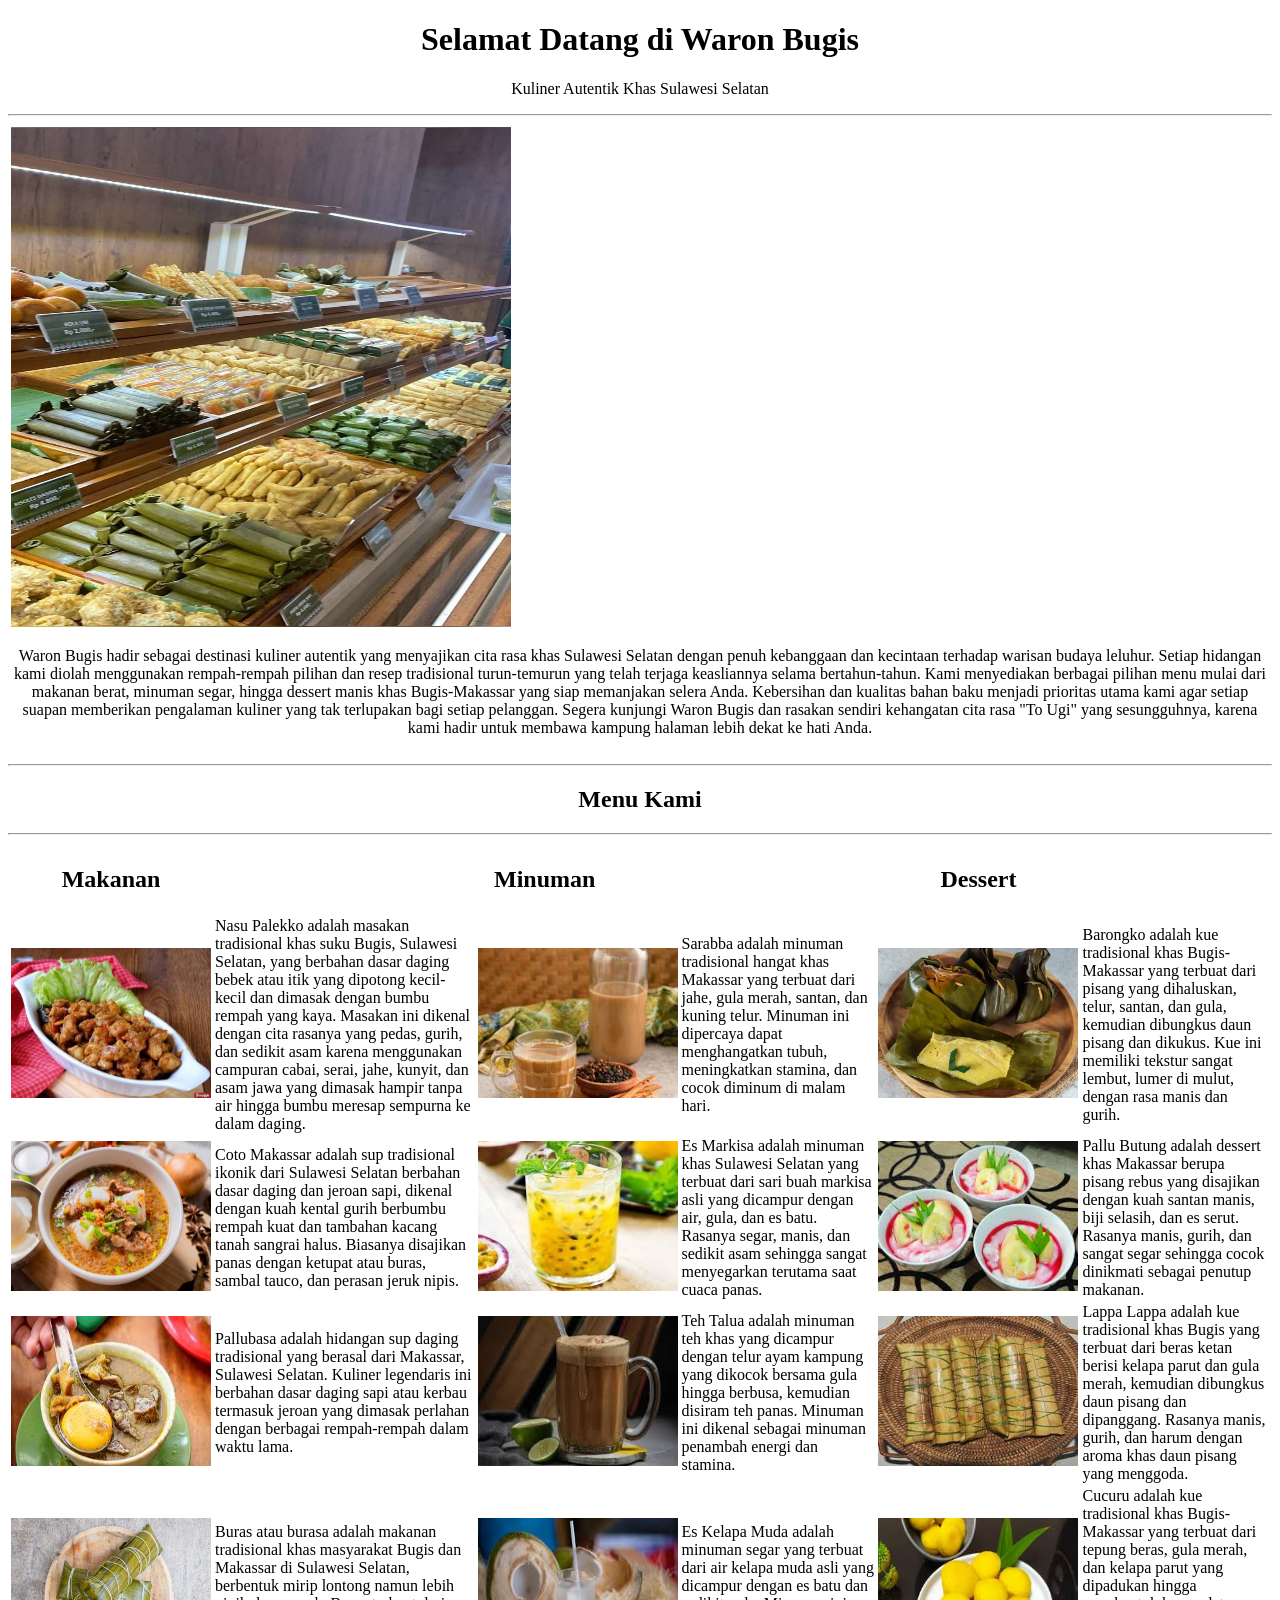
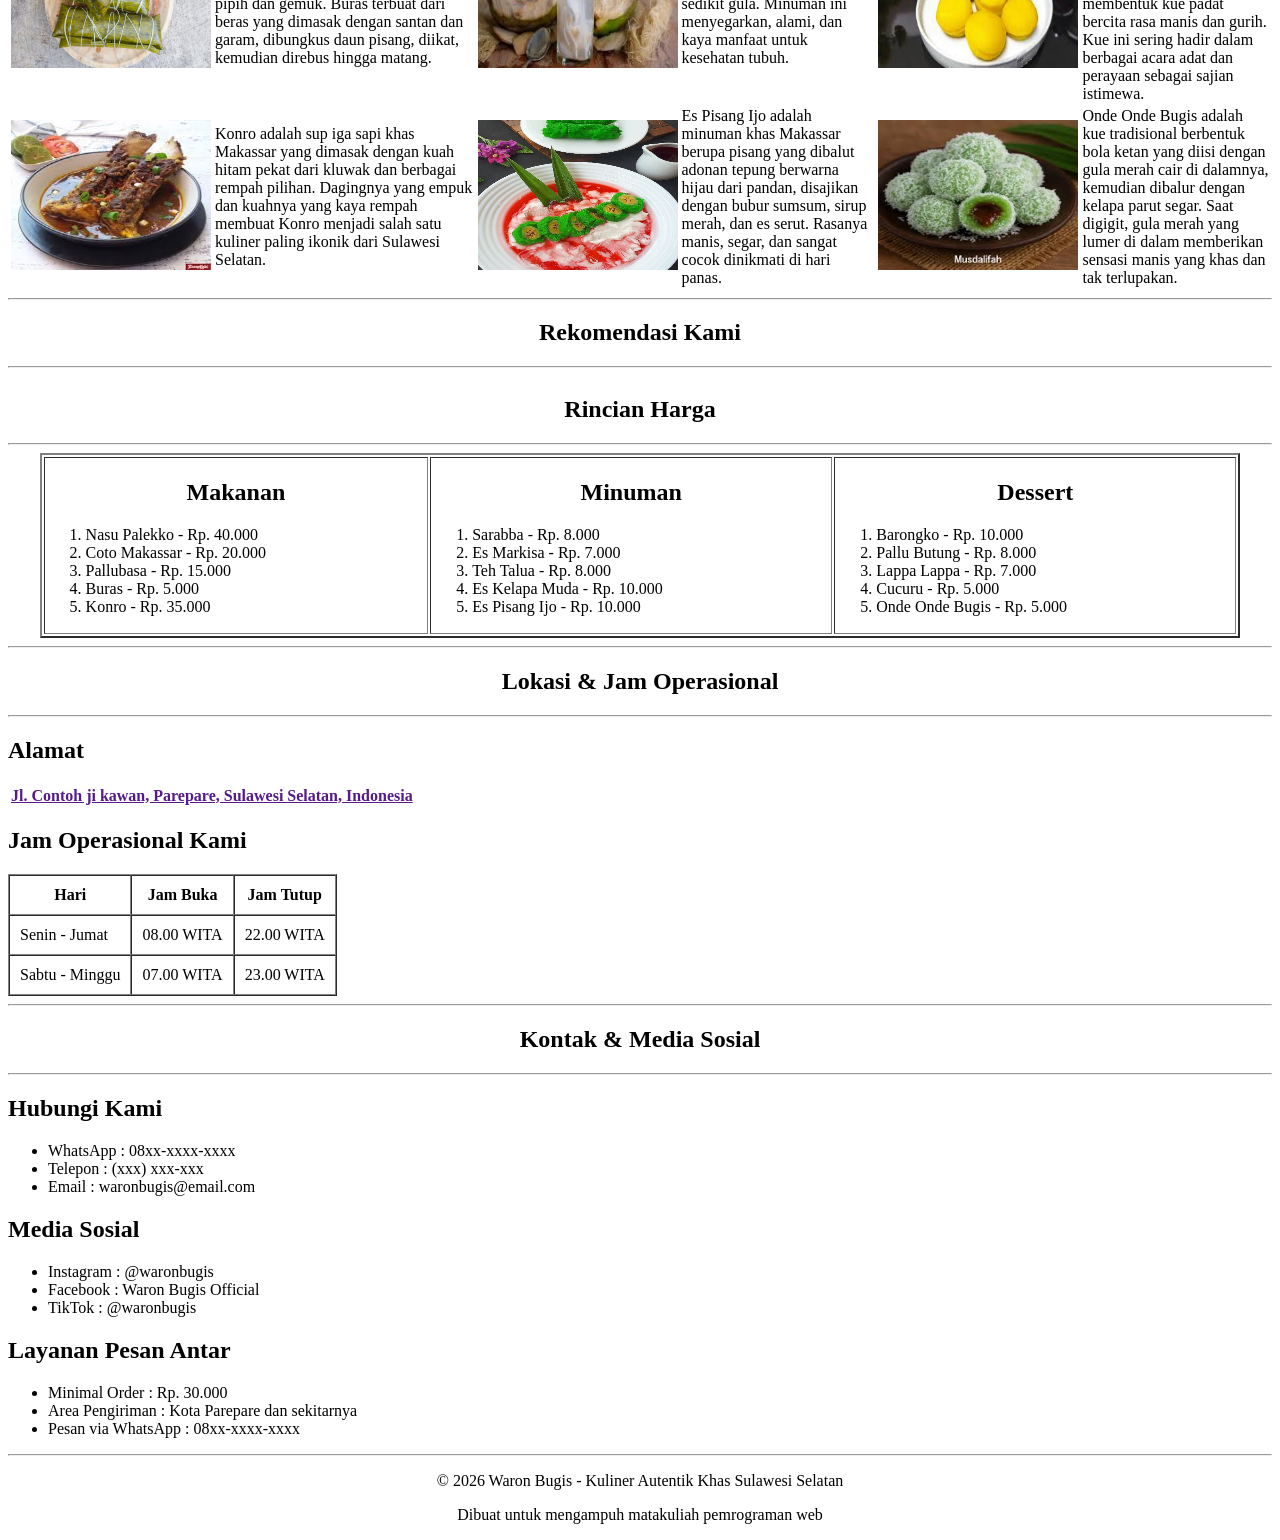
==== WaronBugis.html @ 1508a59a "Draft 1 halaman web Wagon Bugis" ====
<!DOCTYPE html>
<html lang="id">
<head>
    <meta charset="UTF-8">
    <meta name="viewport" content="width=device-width, initial-scale=1zz.0">
    <title>Waron Bugis</title>
</head>
<body>
    <!-- HEADER -->
    <header>
        <center><h1>Selamat Datang di Waron Bugis</h1></center>
        <center><p>Kuliner Autentik Khas Sulawesi Selatan</p></center>
        <hr>
    </header>
    <main>
        <!-- SECTION 1: FOTO & DESKRIPSI -->
        <section>
            <center>
                <table>
                    <tr>
                        <td><img src="Gambar Warung.jpg" alt="Gambar Warung" width="500px" height="500" title="Jangan lupa mampir yah gays!"></center>
            <p align="center">Waron Bugis hadir sebagai destinasi kuliner autentik yang menyajikan cita rasa khas Sulawesi Selatan dengan penuh kebanggaan dan kecintaan terhadap warisan budaya leluhur. Setiap hidangan kami diolah menggunakan rempah-rempah pilihan dan resep tradisional turun-temurun yang telah terjaga keasliannya selama bertahun-tahun. Kami menyediakan berbagai pilihan menu mulai dari makanan berat, minuman segar, hingga dessert manis khas Bugis-Makassar yang siap memanjakan selera Anda. Kebersihan dan kualitas bahan baku menjadi prioritas utama kami agar setiap suapan memberikan pengalaman kuliner yang tak terlupakan bagi setiap pelanggan. Segera kunjungi Waron Bugis dan rasakan sendiri kehangatan cita rasa "To Ugi" yang sesungguhnya, karena kami hadir untuk membawa kampung halaman lebih dekat ke hati Anda.</p></td>
                    </tr>
                </table>
            <hr>
        </section>
        <!-- SECTION 2: MENU -->
        <section>
            <center><h2>Menu Kami</h2></center>
            <hr>
            <table>
                <tr>
                    <th colspan="0"><h2>Makanan</h2></th>
                    <th colspan="3"><h2>Minuman</h2></th>
                    <th colspan="0"><h2>Dessert</h2></th>
                </tr>
                <tr>
                    <td><img src="Nasu Palekko.jpg" alt="Nasu Palekko" width="200px" height="150px"></td>
                    <td>Nasu Palekko adalah masakan tradisional khas suku Bugis, Sulawesi Selatan, yang berbahan dasar daging bebek atau itik yang dipotong kecil-kecil dan dimasak dengan bumbu rempah yang kaya. Masakan ini dikenal dengan cita rasanya yang pedas, gurih, dan sedikit asam karena menggunakan campuran cabai, serai, jahe, kunyit, dan asam jawa yang dimasak hampir tanpa air hingga bumbu meresap sempurna ke dalam daging.</td>
                    <td><img src="sarabba.jpeg" alt="Sarabba" width="200px" height="150px"></td>
                    <td>Sarabba adalah minuman tradisional hangat khas Makassar yang terbuat dari jahe, gula merah, santan, dan kuning telur. Minuman ini dipercaya dapat menghangatkan tubuh, meningkatkan stamina, dan cocok diminum di malam hari.</td>
                    <td><img src="Barongko.jpg" alt="Barongko" width="200px" height="150px"></td>
                    <td>Barongko adalah kue tradisional khas Bugis-Makassar yang terbuat dari pisang yang dihaluskan, telur, santan, dan gula, kemudian dibungkus daun pisang dan dikukus. Kue ini memiliki tekstur sangat lembut, lumer di mulut, dengan rasa manis dan gurih.</td>
                </tr>
                <tr>
                    <td><img src="Coto Makassar.jpg" alt="Coto Makassar" width="200px" height="150px"></td>
                    <td>Coto Makassar adalah sup tradisional ikonik dari Sulawesi Selatan berbahan dasar daging dan jeroan sapi, dikenal dengan kuah kental gurih berbumbu rempah kuat dan tambahan kacang tanah sangrai halus. Biasanya disajikan panas dengan ketupat atau buras, sambal tauco, dan perasan jeruk nipis.</td>
                    <td><img src="markisa.jpeg" alt="Es Markisa" width="200px" height="150px"></td>
                    <td>Es Markisa adalah minuman khas Sulawesi Selatan yang terbuat dari sari buah markisa asli yang dicampur dengan air, gula, dan es batu. Rasanya segar, manis, dan sedikit asam sehingga sangat menyegarkan terutama saat cuaca panas.</td>
                    <td><img src="pallu butung.jpeg" alt="Pallu Butung" width="200px" height="150px"></td>
                    <td>Pallu Butung adalah dessert khas Makassar berupa pisang rebus yang disajikan dengan kuah santan manis, biji selasih, dan es serut. Rasanya manis, gurih, dan sangat segar sehingga cocok dinikmati sebagai penutup makanan.</td>
                </tr>
                <tr>
                    <td><img src="Pallubasa.jpg" alt="Pallubasa" width="200px" height="150px"></td>
                    <td>Pallubasa adalah hidangan sup daging tradisional yang berasal dari Makassar, Sulawesi Selatan. Kuliner legendaris ini berbahan dasar daging sapi atau kerbau termasuk jeroan yang dimasak perlahan dengan berbagai rempah-rempah dalam waktu lama.</td>
                    <td><img src="teh talua.jpeg" alt="Teh Talua" width="200px" height="150px"></td>
                    <td>Teh Talua adalah minuman teh khas yang dicampur dengan telur ayam kampung yang dikocok bersama gula hingga berbusa, kemudian disiram teh panas. Minuman ini dikenal sebagai minuman penambah energi dan stamina.</td>
                    <td><img src="lappa lappa.jpeg" alt="Lappa Lappa" width="200px" height="150px"></td>
                    <td>Lappa Lappa adalah kue tradisional khas Bugis yang terbuat dari beras ketan berisi kelapa parut dan gula merah, kemudian dibungkus daun pisang dan dipanggang. Rasanya manis, gurih, dan harum dengan aroma khas daun pisang yang menggoda.</td>
                </tr>
                <tr>
                    <td><img src="Buras.jpg" alt="Buras" width="200px" height="150px"></td>
                    <td>Buras atau burasa adalah makanan tradisional khas masyarakat Bugis dan Makassar di Sulawesi Selatan, berbentuk mirip lontong namun lebih pipih dan gemuk. Buras terbuat dari beras yang dimasak dengan santan dan garam, dibungkus daun pisang, diikat, kemudian direbus hingga matang.</td>
                    <td><img src="kelapa muda.jpeg" alt="Es Kelapa Muda" width="200px" height="150px"></td>
                    <td>Es Kelapa Muda adalah minuman segar yang terbuat dari air kelapa muda asli yang dicampur dengan es batu dan sedikit gula. Minuman ini menyegarkan, alami, dan kaya manfaat untuk kesehatan tubuh.</td>
                    <td><img src="cucuru.jpeg" alt="Cucuru" width="200px" height="150px"></td>
                    <td>Cucuru adalah kue tradisional khas Bugis-Makassar yang terbuat dari tepung beras, gula merah, dan kelapa parut yang dipadukan hingga membentuk kue padat bercita rasa manis dan gurih. Kue ini sering hadir dalam berbagai acara adat dan perayaan sebagai sajian istimewa.</td>
                </tr>
                <tr>
                    <td><img src="KONRO.jpeg" alt="Konro" width="200px" height="150px"></td>
                    <td>Konro adalah sup iga sapi khas Makassar yang dimasak dengan kuah hitam pekat dari kluwak dan berbagai rempah pilihan. Dagingnya yang empuk dan kuahnya yang kaya rempah membuat Konro menjadi salah satu kuliner paling ikonik dari Sulawesi Selatan.</td>
                    <td><img src="Es Pisang Ijo.jpg" alt="Es Pisang Ijo" width="200px" height="150px"></td>
                    <td>Es Pisang Ijo adalah minuman khas Makassar berupa pisang yang dibalut adonan tepung berwarna hijau dari pandan, disajikan dengan bubur sumsum, sirup merah, dan es serut. Rasanya manis, segar, dan sangat cocok dinikmati di hari panas.</td>
                    <td><img src="onde onde.jpeg" alt="Onde Onde Bugis" width="200px" height="150px"></td>
                    <td>Onde Onde Bugis adalah kue tradisional berbentuk bola ketan yang diisi dengan gula merah cair di dalamnya, kemudian dibalur dengan kelapa parut segar. Saat digigit, gula merah yang lumer di dalam memberikan sensasi manis yang khas dan tak terlupakan.</td>
                </tr>
            </table>
        </section>
        <hr>
        <!-- SECTION 4: REKOMENDASI MENU TERBAIK -->
         <section>
            <center><h2>Rekomendasi Kami</h2></center>
            <hr>
            <center>
                <table></table>
            </center>
         </section>
        <!-- SECTION 3: RINCIAN HARGA -->
         <section>
            <center><h2>Rincian Harga</h2></center>
<hr>
<center>
    <table border="2" width="95%" align="center">
        <tr>
            <td align="left" valign="top">
                <h2 align="center">Makanan</h2>
                <ol>
                    <li>Nasu Palekko - Rp. 40.000</li>
                    <li>Coto Makassar - Rp. 20.000</li>
                    <li>Pallubasa - Rp. 15.000</li>
                    <li>Buras - Rp. 5.000</li>
                    <li>Konro - Rp. 35.000</li>
                </ol>
            </td>
            <td align="left" valign="top">
                <h2 align="center">Minuman</h2>
                <ol>
                    <li>Sarabba - Rp. 8.000</li>
                    <li>Es Markisa - Rp. 7.000</li>
                    <li>Teh Talua - Rp. 8.000</li>
                    <li>Es Kelapa Muda - Rp. 10.000</li>
                    <li>Es Pisang Ijo - Rp. 10.000</li>
                </ol>
            </td>
            <td align="left" valign="top">
                <h2 align="center">Dessert</h2>
                <ol>
                    <li>Barongko - Rp. 10.000</li>
                    <li>Pallu Butung - Rp. 8.000</li>
                    <li>Lappa Lappa - Rp. 7.000</li>
                    <li>Cucuru - Rp. 5.000</li>
                    <li>Onde Onde Bugis - Rp. 5.000</li>
                </ol>
            </td>
        </tr>
    </table>
</center>
</section>
        <hr>
        <!-- SECTION 4: LOKASI & JAM OPERASIONAL -->
        <section>
            <center><h2>Lokasi & Jam Operasional</h2></center>
            <hr>
            <h2>Alamat</h2>
            <table>
                <tr>
                    <th><a href="" target="_blank" title="Alamat kami disini yah!">Jl. Contoh ji kawan, Parepare, Sulawesi Selatan, Indonesia</a></th>
                </tr>
            </table>
            <h2>Jam Operasional Kami</h2>
            <table border="1" cellpadding="10" cellspacing="0">
                <tr>
                    <th>Hari</th>
                    <th>Jam Buka</th>
                    <th>Jam Tutup</th>
                </tr>
                <tr>
                    <td>Senin - Jumat</td>
                    <td>08.00 WITA</td>
                    <td>22.00 WITA</td>
                </tr>
                <tr>
                    <td>Sabtu - Minggu</td>
                    <td>07.00 WITA</td>
                    <td>23.00 WITA</td>
                </tr>
            </table>
        </section>
        <hr>
        <!-- SECTION 5: KONTAK & MEDIA SOSIAL -->
        <section>
            <center><h2>Kontak & Media Sosial</h2></center>
            <hr>
            <h2>Hubungi Kami</h2>
            <ul>
                <li>WhatsApp : 08xx-xxxx-xxxx</li>
                <li>Telepon  : (xxx) xxx-xxx</li>
                <li>Email    : waronbugis@email.com</li>
            </ul>
            <h2>Media Sosial</h2>
            <ul>
                <li>Instagram : @waronbugis</li>
                <li>Facebook  : Waron Bugis Official</li>
                <li>TikTok    : @waronbugis</li>
            </ul>
            <h2>Layanan Pesan Antar</h2>
            <ul>
                <li>Minimal Order : Rp. 30.000</li>
                <li>Area Pengiriman : Kota Parepare dan sekitarnya</li>
                <li>Pesan via WhatsApp : 08xx-xxxx-xxxx</li>
            </ul>
        </section>
        <hr>
    </main>
    <!-- Footer -->
    <footer>
        <center>
            <p>© 2026 Waron Bugis - Kuliner Autentik Khas Sulawesi Selatan</p>
            <p>Dibuat untuk mengampuh matakuliah pemrograman web</p>
        </center>
    </footer>

</body>
</html>
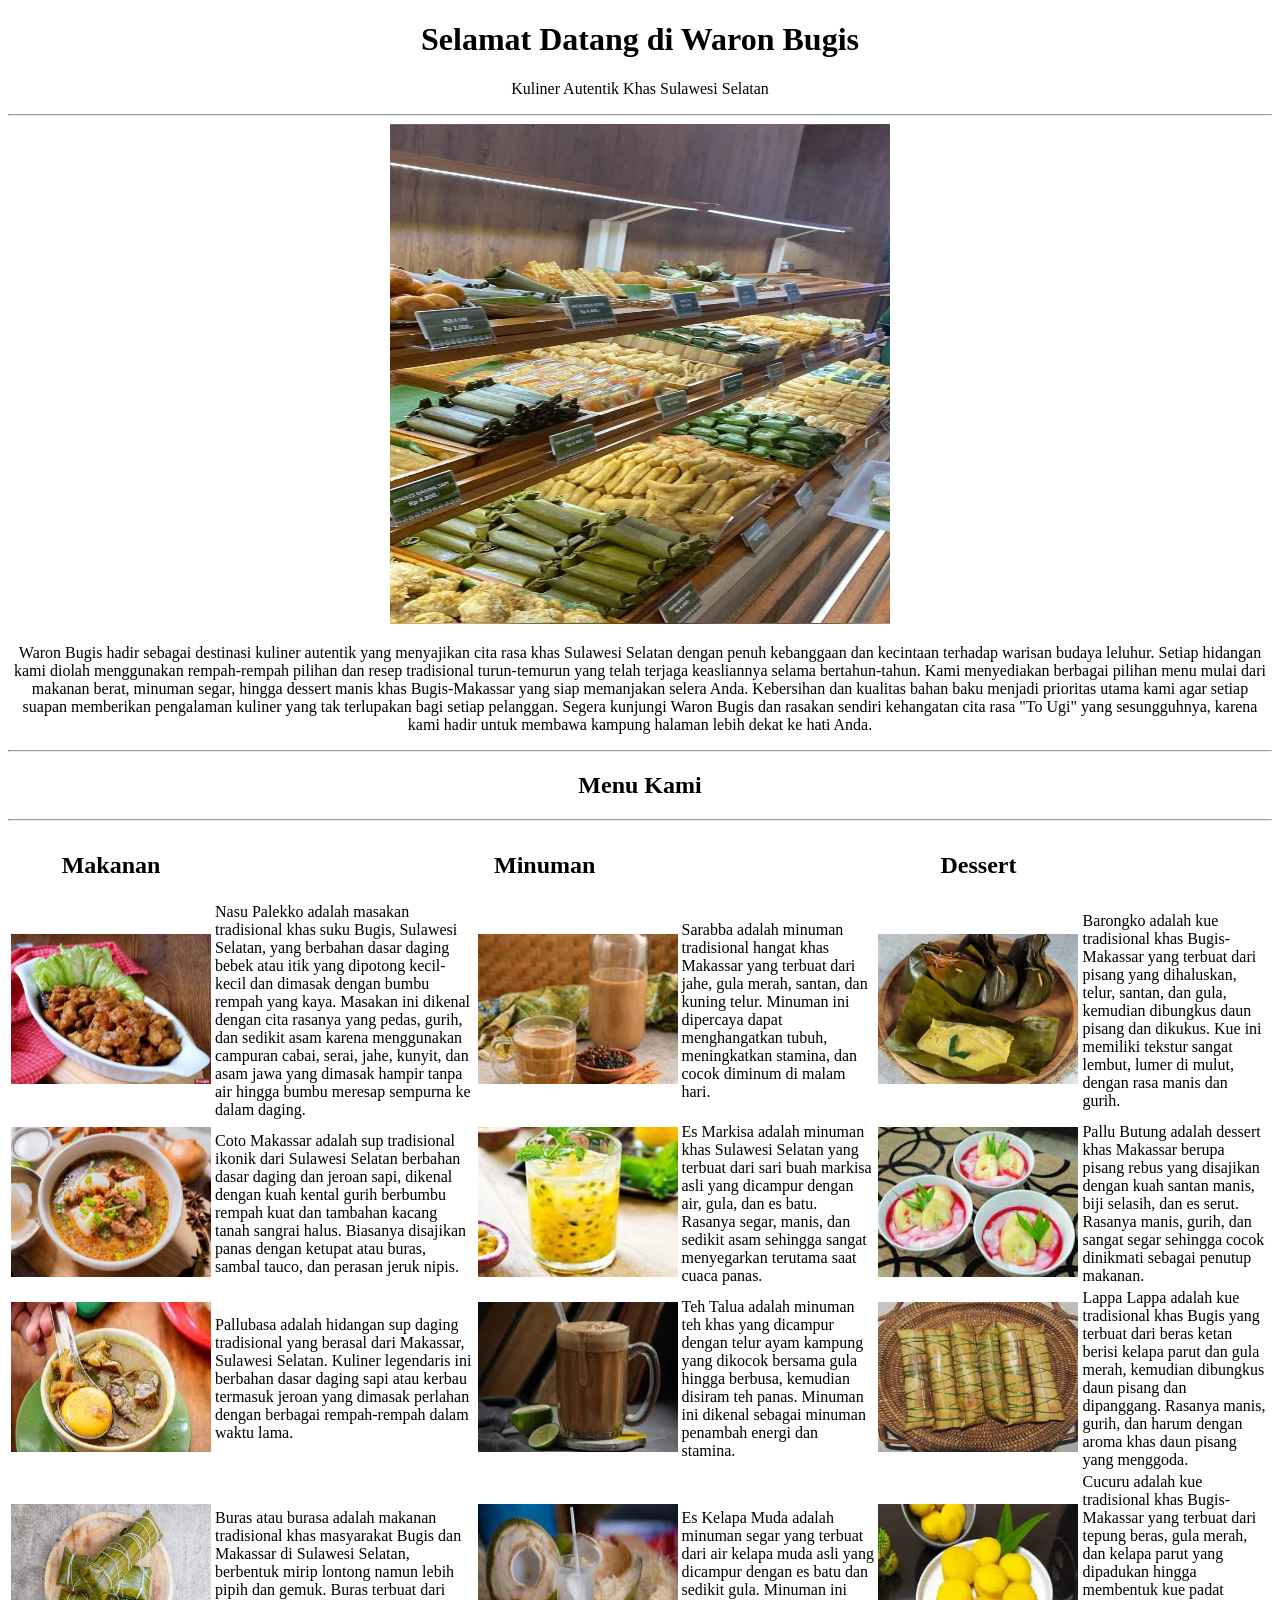
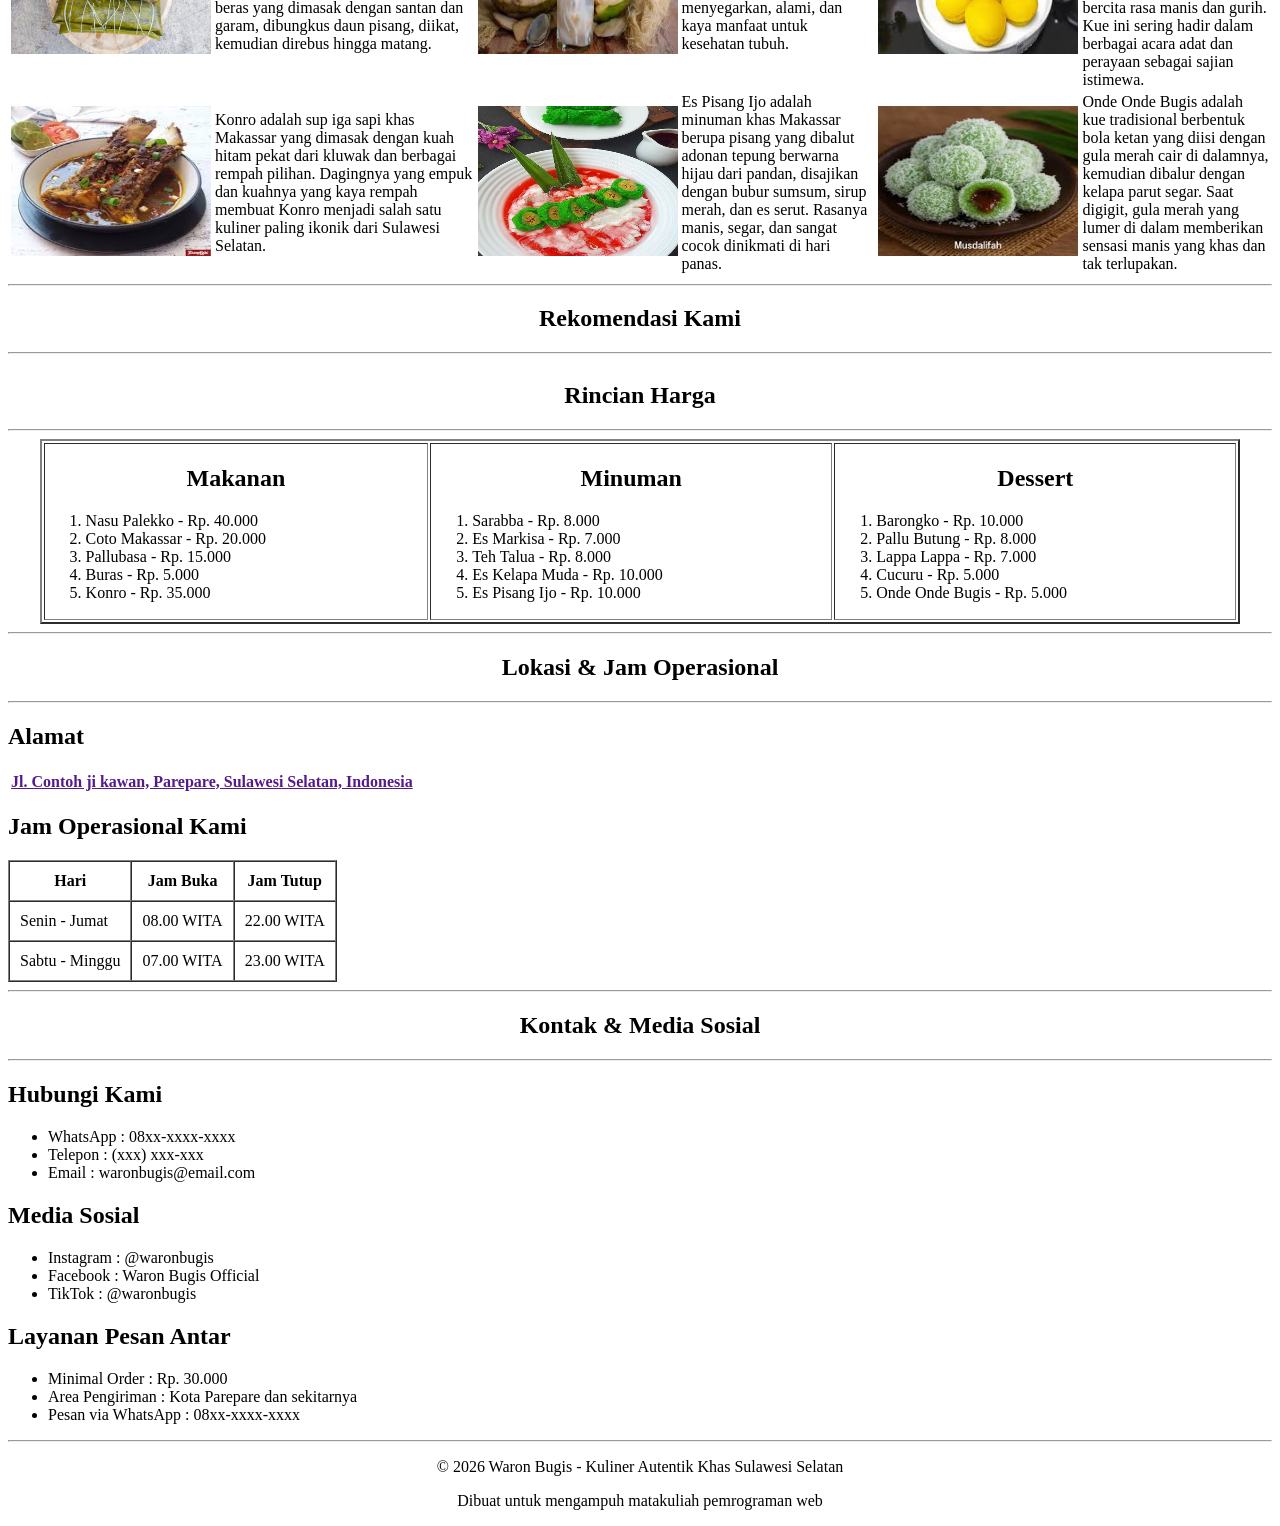
==== commit 5486234c: "Fiks mi ini bang" ====
--- a/WaronBugis.html
+++ b/WaronBugis.html
@@ -2,29 +2,24 @@
 <html lang="id">
 <head>
     <meta charset="UTF-8">
-    <meta name="viewport" content="width=device-width, initial-scale=1zz.0">
+    <meta name="viewport" content="width=device-width, initial-scale=1zz.2.0">
     <title>Waron Bugis</title>
 </head>
 <body>
-    <!-- HEADER -->
+    <!--HEADER-->
     <header>
         <center><h1>Selamat Datang di Waron Bugis</h1></center>
         <center><p>Kuliner Autentik Khas Sulawesi Selatan</p></center>
         <hr>
     </header>
     <main>
-        <!-- SECTION 1: FOTO & DESKRIPSI -->
+        <!--SECTION 1: FOTO & DESKRIPSI-->
         <section>
-            <center>
-                <table>
-                    <tr>
-                        <td><img src="Gambar Warung.jpg" alt="Gambar Warung" width="500px" height="500" title="Jangan lupa mampir yah gays!"></center>
-            <p align="center">Waron Bugis hadir sebagai destinasi kuliner autentik yang menyajikan cita rasa khas Sulawesi Selatan dengan penuh kebanggaan dan kecintaan terhadap warisan budaya leluhur. Setiap hidangan kami diolah menggunakan rempah-rempah pilihan dan resep tradisional turun-temurun yang telah terjaga keasliannya selama bertahun-tahun. Kami menyediakan berbagai pilihan menu mulai dari makanan berat, minuman segar, hingga dessert manis khas Bugis-Makassar yang siap memanjakan selera Anda. Kebersihan dan kualitas bahan baku menjadi prioritas utama kami agar setiap suapan memberikan pengalaman kuliner yang tak terlupakan bagi setiap pelanggan. Segera kunjungi Waron Bugis dan rasakan sendiri kehangatan cita rasa "To Ugi" yang sesungguhnya, karena kami hadir untuk membawa kampung halaman lebih dekat ke hati Anda.</p></td>
-                    </tr>
-                </table>
+            <center><img src="Gambar Warung.jpg" alt="Gambar Warung" width="500px" height="500" title="Jangan lupa mampir yah gays!"></center>
+            <p align="center">Waron Bugis hadir sebagai destinasi kuliner autentik yang menyajikan cita rasa khas Sulawesi Selatan dengan penuh kebanggaan dan kecintaan terhadap warisan budaya leluhur. Setiap hidangan kami diolah menggunakan rempah-rempah pilihan dan resep tradisional turun-temurun yang telah terjaga keasliannya selama bertahun-tahun. Kami menyediakan berbagai pilihan menu mulai dari makanan berat, minuman segar, hingga dessert manis khas Bugis-Makassar yang siap memanjakan selera Anda. Kebersihan dan kualitas bahan baku menjadi prioritas utama kami agar setiap suapan memberikan pengalaman kuliner yang tak terlupakan bagi setiap pelanggan. Segera kunjungi Waron Bugis dan rasakan sendiri kehangatan cita rasa "To Ugi" yang sesungguhnya, karena kami hadir untuk membawa kampung halaman lebih dekat ke hati Anda.</p>
             <hr>
         </section>
-        <!-- SECTION 2: MENU -->
+        <!--SECTION 2: MENU-->
         <section>
             <center><h2>Menu Kami</h2></center>
             <hr>
